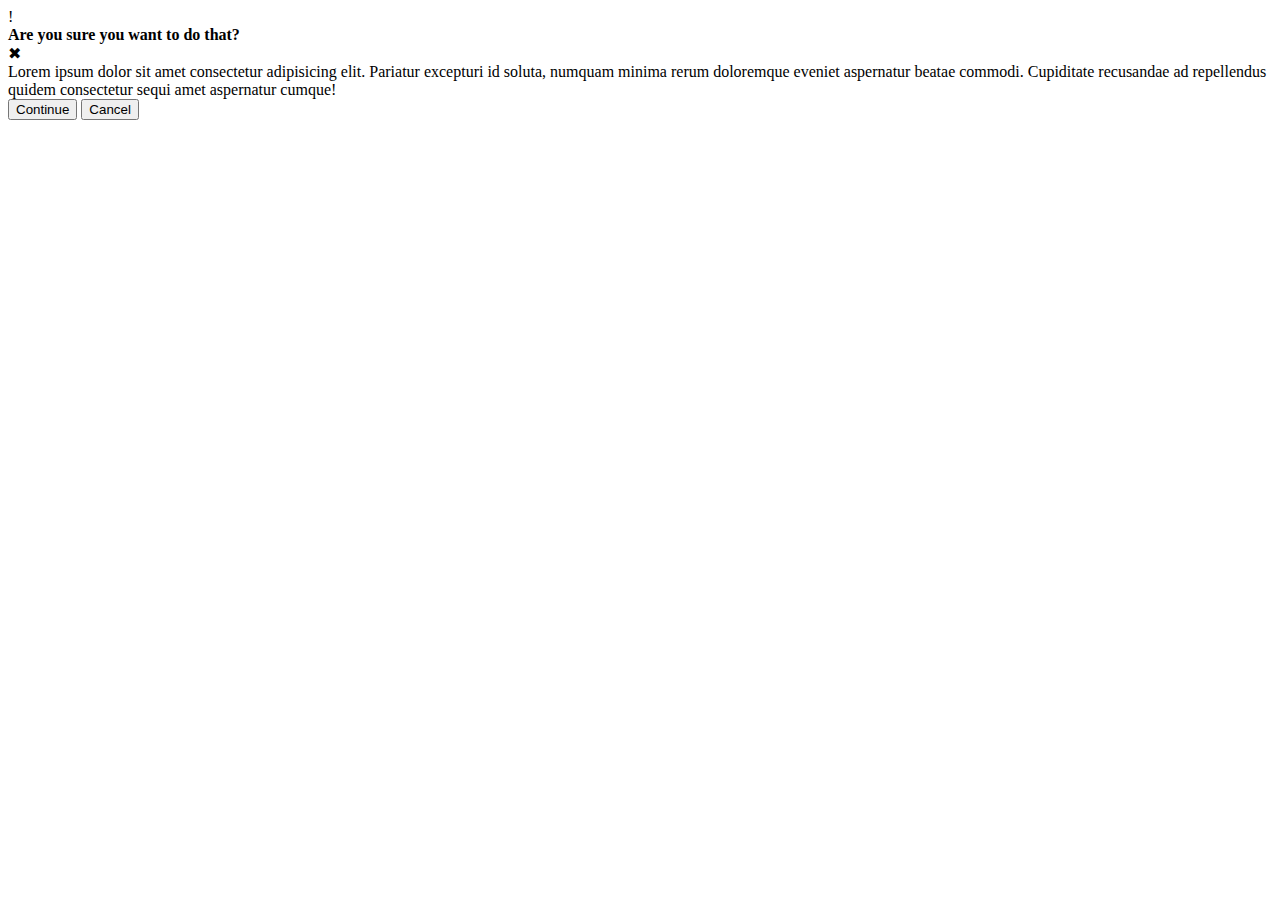
==== flex/05-flex-modal/index.html @ 473eca56 "Make header hit the gym" ====
<!DOCTYPE html>
<html lang="en">
  <head>
    <meta charset="UTF-8">
    <meta http-equiv="X-UA-Compatible" content="IE=edge">
    <meta name="viewport" content="width=device-width, initial-scale=1.0">
    <link rel="stylesheet" href="style.css">
    <title>Modal</title>
  </head>
  <body>
    <div class="modal">
      <div class="icon">!</div>
      <div class="header"><strong>Are you sure you want to do that?</strong></div>
      <div class="close-button">✖</div>
      <div class="text">Lorem ipsum dolor sit amet consectetur adipisicing elit. Pariatur excepturi id soluta, numquam minima rerum doloremque eveniet aspernatur beatae commodi. Cupiditate recusandae ad repellendus quidem consectetur sequi amet aspernatur cumque!</div>
      <button class="continue">Continue</button>
      <button class="cancel">Cancel</button>
    </div>
  </body>
</html>
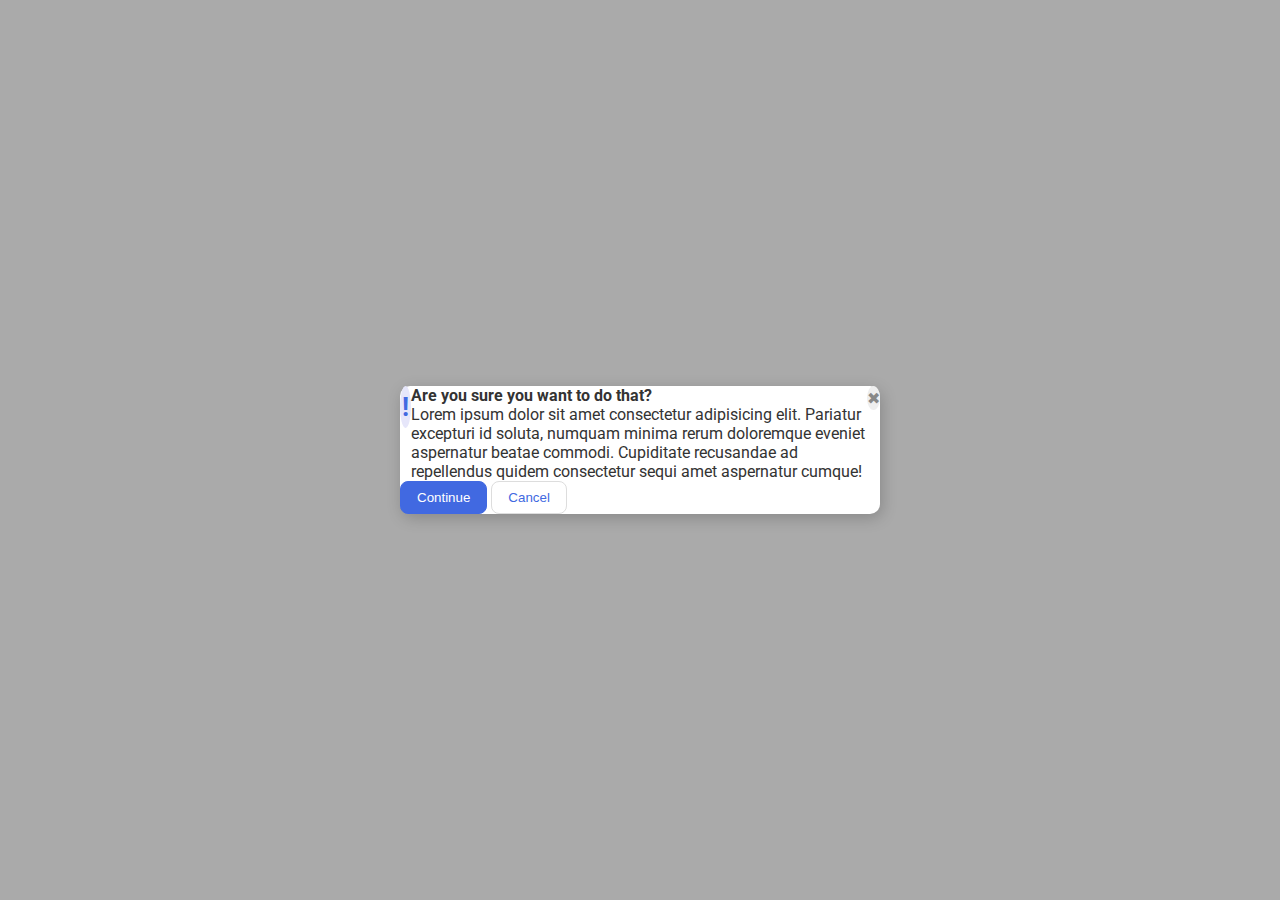
==== commit 9f608661: "Create containers and reorient elements" ====
--- a/flex/05-flex-modal/index.html
+++ b/flex/05-flex-modal/index.html
@@ -9,12 +9,18 @@
   </head>
   <body>
     <div class="modal">
-      <div class="icon">!</div>
-      <div class="header"><strong>Are you sure you want to do that?</strong></div>
-      <div class="close-button">✖</div>
-      <div class="text">Lorem ipsum dolor sit amet consectetur adipisicing elit. Pariatur excepturi id soluta, numquam minima rerum doloremque eveniet aspernatur beatae commodi. Cupiditate recusandae ad repellendus quidem consectetur sequi amet aspernatur cumque!</div>
-      <button class="continue">Continue</button>
-      <button class="cancel">Cancel</button>
+      <div class="main-content">
+        <div class="icon">!</div>
+        <div class="words">
+          <div class="header"><strong>Are you sure you want to do that?</strong></div>
+          <div class="text">Lorem ipsum dolor sit amet consectetur adipisicing elit. Pariatur excepturi id soluta, numquam minima rerum doloremque eveniet aspernatur beatae commodi. Cupiditate recusandae ad repellendus quidem consectetur sequi amet aspernatur cumque!</div>
+        </div>
+        <div class="close-button">✖</div>
+      </div>
+      <div class="buttons">
+        <button class="continue">Continue</button>
+        <button class="cancel">Cancel</button>
+      </div>  
     </div>
   </body>
 </html>--- a/flex/05-flex-modal/style.css
+++ b/flex/05-flex-modal/style.css
@@ -0,0 +1,74 @@
+@import url('https://fonts.googleapis.com/css2?family=Roboto:wght@400;700&display=swap');
+
+html, body {
+  height: 100%;
+}
+
+body {
+  font-family: Roboto, sans-serif;
+  margin: 0;
+  background: #aaa;
+  color: #333;
+  /* I'll give you this one for free lol */
+  display: flex;
+  align-items: center;
+  justify-content: center;
+}
+
+.modal {
+  background: white;
+  width: 480px;
+  border-radius: 10px;
+  box-shadow: 2px 4px 16px rgba(0,0,0,.2);
+  display: flex;
+  flex-flow: column nowrap;
+}
+
+.main-content {
+  display: flex;
+  flex-flow: row nowrap;
+  flex: auto;
+}
+
+.icon {
+  color: royalblue;
+  font-size: 26px;
+  font-weight: 700;
+  background: lavender;
+  width: 42px;
+  height: 42px;
+  border-radius: 50%;
+  display: flex;
+  align-items: center;
+  justify-content: center;
+}
+
+.close-button {
+  background: #eee;
+  border-radius: 50%;
+  color: #888;
+  font-weight: 400;
+  font-size: 16px;
+  height: 24px;
+  width: 24px;
+  display: flex;
+  align-items: center;
+  justify-content: center;
+}
+
+button {
+  padding: 8px 16px;
+  border-radius: 8px;
+}
+
+button.continue {
+  background: royalblue;
+  border: 1px solid royalblue;
+  color: white;
+}
+
+button.cancel {
+  background: white;
+  border: 1px solid #ddd;
+  color: royalblue;
+}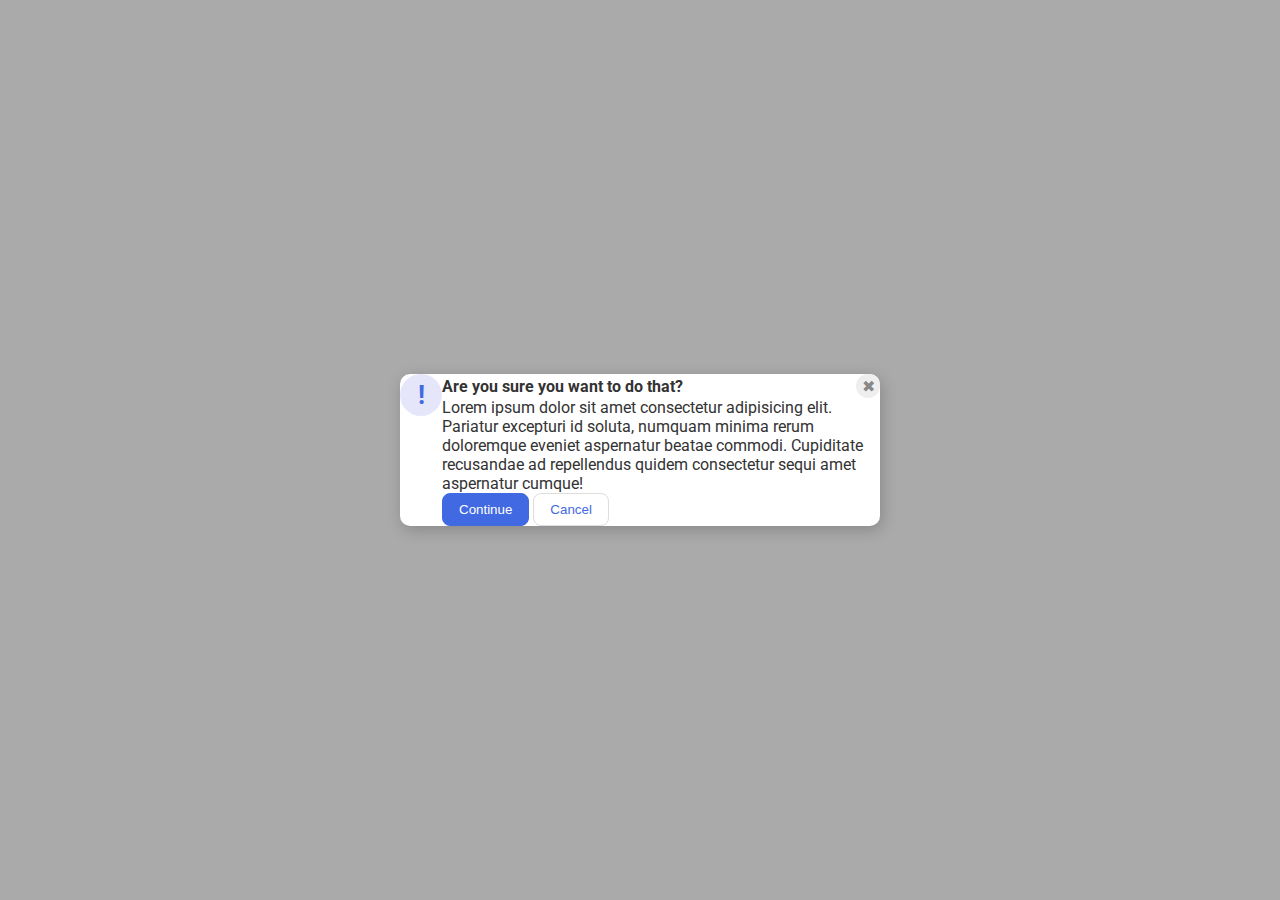
==== commit c9f09e2f: "Move close button to corner of modal" ====
--- a/flex/05-flex-modal/index.html
+++ b/flex/05-flex-modal/index.html
@@ -9,18 +9,18 @@
   </head>
   <body>
     <div class="modal">
+      <div class="icon">!</div>
       <div class="main-content">
-        <div class="icon">!</div>
-        <div class="words">
+        <div class="header-close">
           <div class="header"><strong>Are you sure you want to do that?</strong></div>
-          <div class="text">Lorem ipsum dolor sit amet consectetur adipisicing elit. Pariatur excepturi id soluta, numquam minima rerum doloremque eveniet aspernatur beatae commodi. Cupiditate recusandae ad repellendus quidem consectetur sequi amet aspernatur cumque!</div>
+          <div class="close-button">✖</div>
         </div>
-        <div class="close-button">✖</div>
+        <div class="text">Lorem ipsum dolor sit amet consectetur adipisicing elit. Pariatur excepturi id soluta, numquam minima rerum doloremque eveniet aspernatur beatae commodi. Cupiditate recusandae ad repellendus quidem consectetur sequi amet aspernatur cumque!</div>
+        <div class="buttons">
+          <button class="continue">Continue</button>
+          <button class="cancel">Cancel</button>
+        </div>  
       </div>
-      <div class="buttons">
-        <button class="continue">Continue</button>
-        <button class="cancel">Cancel</button>
-      </div>  
     </div>
   </body>
 </html>--- a/flex/05-flex-modal/style.css
+++ b/flex/05-flex-modal/style.css
@@ -21,13 +21,24 @@
   border-radius: 10px;
   box-shadow: 2px 4px 16px rgba(0,0,0,.2);
   display: flex;
-  flex-flow: column nowrap;
+  flex-flow: row nowrap;
+  justify-content: space-evenly;
 }
 
 .main-content {
   display: flex;
+  flex-flow: column nowrap;
+  flex: auto;
+}
+
+.header-close {
+  display: flex;
   flex-flow: row nowrap;
+  align-items: center;
   flex: auto;
+  flex-grow: auto;
+  flex-shrink: 0;
+  justify-content: space-between;
 }
 
 .icon {
@@ -41,6 +52,7 @@
   display: flex;
   align-items: center;
   justify-content: center;
+  flex-shrink: 0;
 }
 
 .close-button {
@@ -54,6 +66,7 @@
   display: flex;
   align-items: center;
   justify-content: center;
+  flex-shrink: 0;
 }
 
 button {
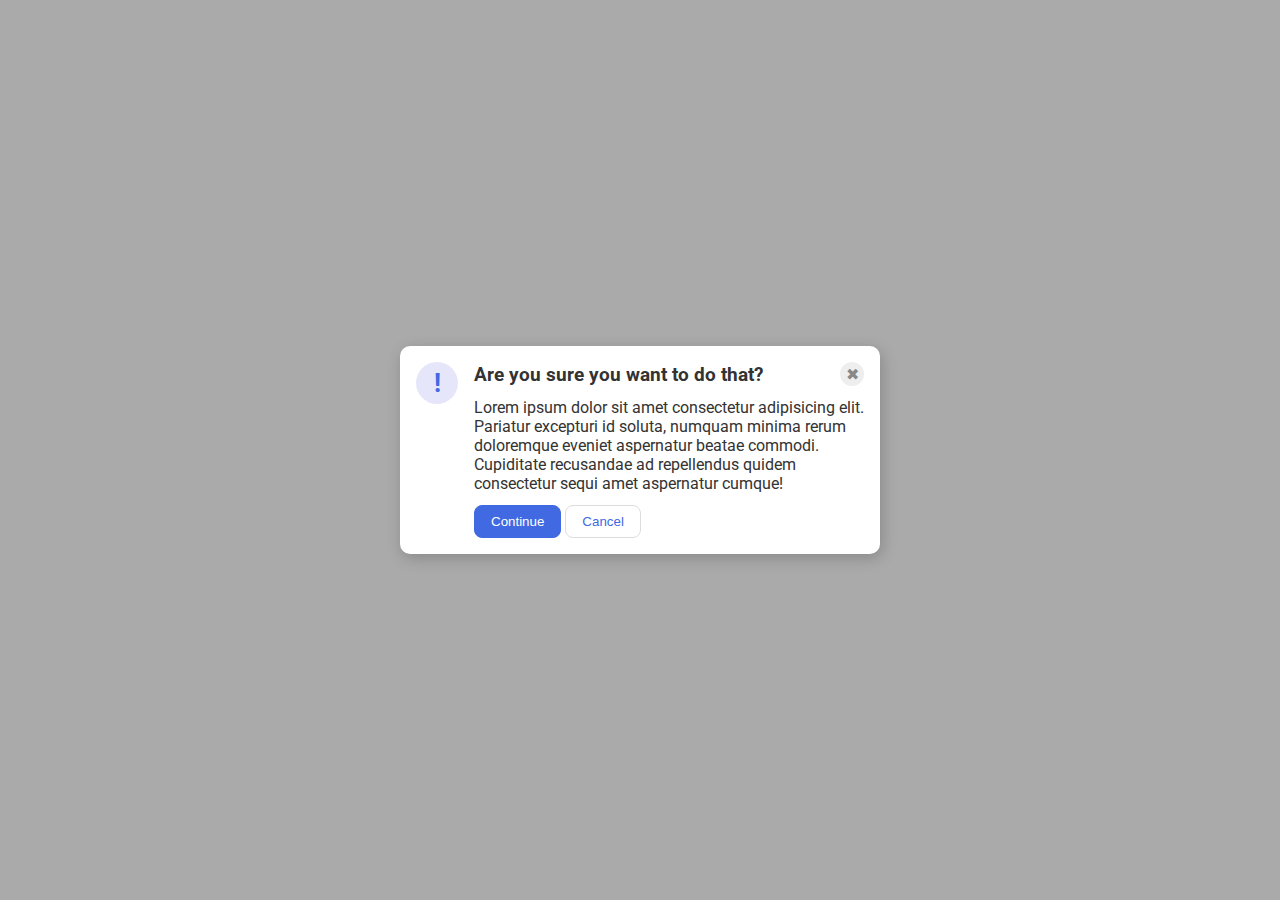
==== commit ca194db3: "Fix spacing and make header text larger" ====
--- a/flex/05-flex-modal/index.html
+++ b/flex/05-flex-modal/index.html
@@ -9,17 +9,19 @@
   </head>
   <body>
     <div class="modal">
-      <div class="icon">!</div>
-      <div class="main-content">
-        <div class="header-close">
-          <div class="header"><strong>Are you sure you want to do that?</strong></div>
-          <div class="close-button">✖</div>
+      <div class="insides">
+        <div class="icon">!</div>
+        <div class="main-content">
+          <div class="header-close">
+            <div class="header"><strong>Are you sure you want to do that?</strong></div>
+            <div class="close-button">✖</div>
+          </div>
+          <div class="text">Lorem ipsum dolor sit amet consectetur adipisicing elit. Pariatur excepturi id soluta, numquam minima rerum doloremque eveniet aspernatur beatae commodi. Cupiditate recusandae ad repellendus quidem consectetur sequi amet aspernatur cumque!</div>
+          <div>
+            <button class="continue">Continue</button>
+            <button class="cancel">Cancel</button>
+          </div>  
         </div>
-        <div class="text">Lorem ipsum dolor sit amet consectetur adipisicing elit. Pariatur excepturi id soluta, numquam minima rerum doloremque eveniet aspernatur beatae commodi. Cupiditate recusandae ad repellendus quidem consectetur sequi amet aspernatur cumque!</div>
-        <div class="buttons">
-          <button class="continue">Continue</button>
-          <button class="cancel">Cancel</button>
-        </div>  
       </div>
     </div>
   </body>
--- a/flex/05-flex-modal/style.css
+++ b/flex/05-flex-modal/style.css
@@ -22,23 +22,24 @@
   box-shadow: 2px 4px 16px rgba(0,0,0,.2);
   display: flex;
   flex-flow: row nowrap;
+  justify-content: space-around;
+  gap: 12px;
+}
+
+.insides {
+  display: flex;
+  flex-flow: row nowrap;
   justify-content: space-evenly;
+  gap: 16px;
+  margin: 16px;
 }
 
 .main-content {
   display: flex;
   flex-flow: column nowrap;
+  justify-content: space-evenly;
+  gap: 12px;
   flex: auto;
-}
-
-.header-close {
-  display: flex;
-  flex-flow: row nowrap;
-  align-items: center;
-  flex: auto;
-  flex-grow: auto;
-  flex-shrink: 0;
-  justify-content: space-between;
 }
 
 .icon {
@@ -53,6 +54,26 @@
   align-items: center;
   justify-content: center;
   flex-shrink: 0;
+}
+
+.header-close {
+  display: flex;
+  flex-flow: row nowrap;
+  align-items: center;
+  flex: auto;
+  flex-grow: auto;
+  flex-shrink: 0;
+  justify-content: space-between;
+}
+
+.header {
+  display: flex;
+  font-size: larger;
+}
+
+.text {
+  display: flex;
+  flex-flow: row wrap;
 }
 
 .close-button {
